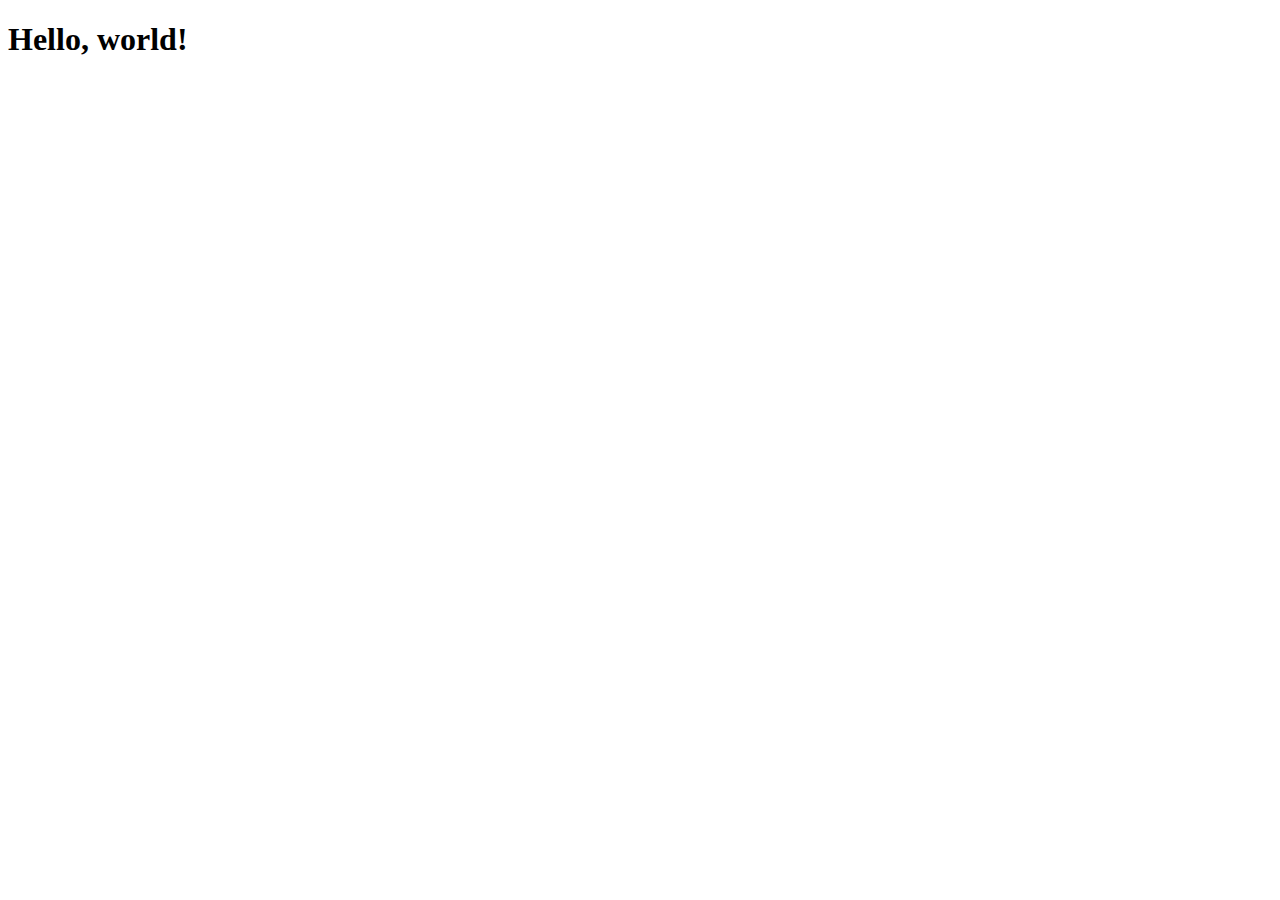
==== index.html @ 2d8e5684 "commit" ====
<!doctype html>
<html lang="en">
  <head>
    <!-- Required meta tags -->
    <meta charset="utf-8">
    <meta name="viewport" content="width=device-width, initial-scale=1">

    <!-- Bootstrap CSS -->
    <link href="https://cdn.jsdelivr.net/npm/bootstrap@5.1.3/dist/css/bootstrap.min.css" rel="stylesheet" integrity="sha384-1BmE4kWBq78iYhFldvKuhfTAU6auU8tT94WrHftjDbrCEXSU1oBoqyl2QvZ6jIW3" crossorigin="anonymous">

    <title>Hello, world!</title>
  </head>
  <body>
    <h1>Hello, world!</h1>

    <!-- Optional JavaScript; choose one of the two! -->

    <!-- Option 1: Bootstrap Bundle with Popper -->
    <script src="https://cdn.jsdelivr.net/npm/bootstrap@5.1.3/dist/js/bootstrap.bundle.min.js" integrity="sha384-ka7Sk0Gln4gmtz2MlQnikT1wXgYsOg+OMhuP+IlRH9sENBO0LRn5q+8nbTov4+1p" crossorigin="anonymous"></script>

    <!-- Option 2: Separate Popper and Bootstrap JS -->
    <!--
    <script src="https://cdn.jsdelivr.net/npm/@popperjs/core@2.10.2/dist/umd/popper.min.js" integrity="sha384-7+zCNj/IqJ95wo16oMtfsKbZ9ccEh31eOz1HGyDuCQ6wgnyJNSYdrPa03rtR1zdB" crossorigin="anonymous"></script>
    <script src="https://cdn.jsdelivr.net/npm/bootstrap@5.1.3/dist/js/bootstrap.min.js" integrity="sha384-QJHtvGhmr9XOIpI6YVutG+2QOK9T+ZnN4kzFN1RtK3zEFEIsxhlmWl5/YESvpZ13" crossorigin="anonymous"></script>
    -->
  </body>
</html>
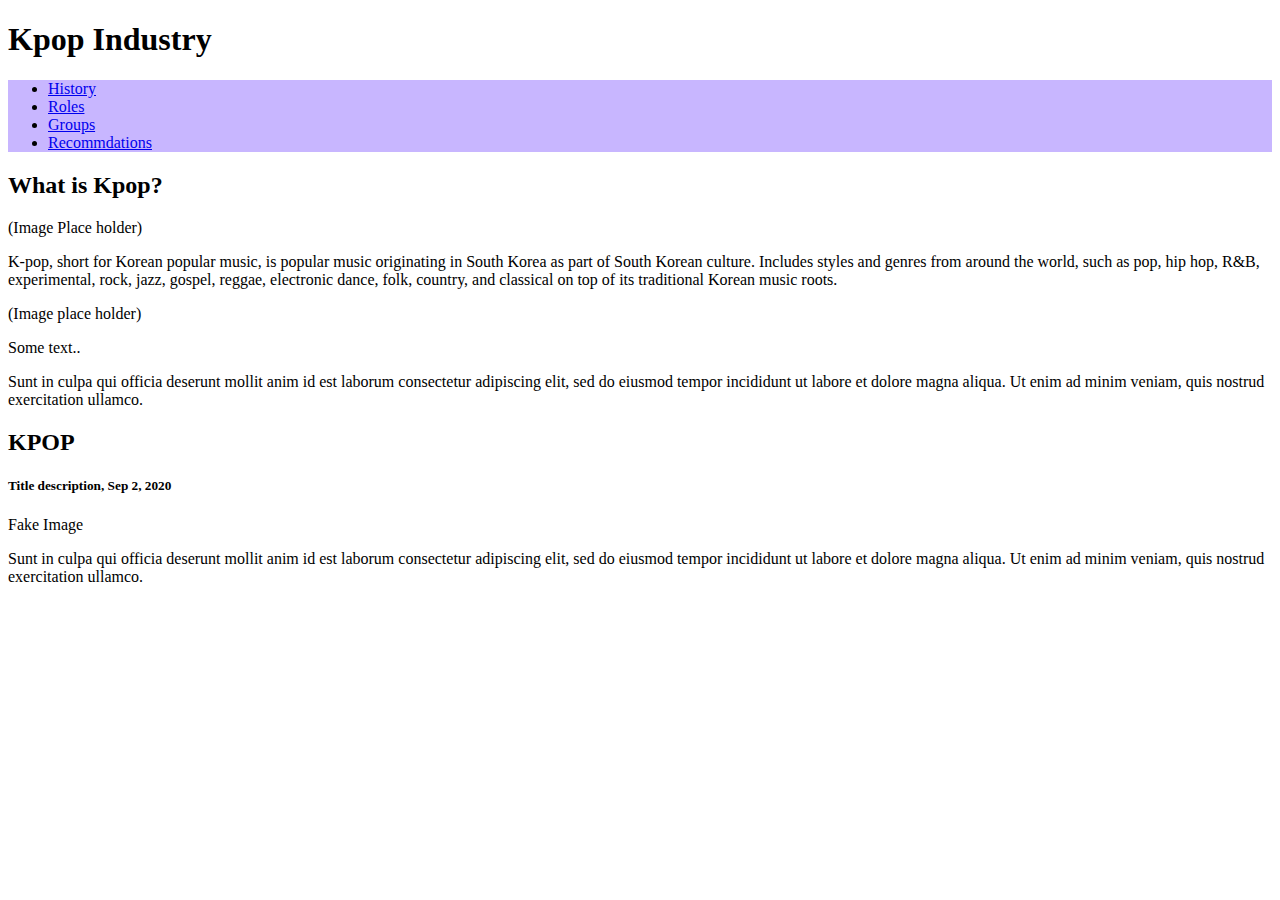
==== commit 5b0e99dd: "commit" ====
--- a/index.html
+++ b/index.html
@@ -4,24 +4,56 @@
     <!-- Required meta tags -->
     <meta charset="utf-8">
     <meta name="viewport" content="width=device-width, initial-scale=1">
-
-    <!-- Bootstrap CSS -->
     <link href="https://cdn.jsdelivr.net/npm/bootstrap@5.1.3/dist/css/bootstrap.min.css" rel="stylesheet" integrity="sha384-1BmE4kWBq78iYhFldvKuhfTAU6auU8tT94WrHftjDbrCEXSU1oBoqyl2QvZ6jIW3" crossorigin="anonymous">
-
-    <title>Hello, world!</title>
+    <title>Kpop Industry</title>
+    <style>
+      a {
+        color: azures;
+      }
+    </style>
   </head>
   <body>
-    <h1>Hello, world!</h1>
+    <h1>Kpop Industry</h1>
+    <nav style="background-color: #C8B6FF;" class="navbar navbar-expand-sm navbar-">
+      <div class="container-fluid">
+        <ul class="navbar-nav">
+          <li class="nav-item">
+            <a class="nav-link active" href="history.html">History</a>
+          </li>
+          <li class="nav-item">
+            <a class="nav-link" href="Roles.html">Roles</a>
+          </li>
+          <li class="nav-item">
+            <a class="nav-link" href="Groups.html">Groups</a>
+          </li>
+          <li class="nav-item">
+            <a class="nav-link" href="recs.html">Recommdations</a>
+          </li>
+        </ul>
+      </div>
+    </nav>
+    <div class="container mt-5">
+  <div class="row">
+    <div class="col-sm-4">
+      <h2>What is Kpop?</h2>
+      <div class="fakeimg">(Image Place holder)</div>
+      <p>K-pop, short for Korean popular music, is popular music originating in South Korea as part of South Korean culture. Includes styles and genres from around the world, such as pop, hip hop, R&B, experimental, rock, jazz, gospel, reggae, electronic dance, folk, country, and classical on top of its traditional Korean music roots.</p>
+    </div>
+    <div class="col-sm-8">
+      <div class="fakeimg">(Image place holder)</div>
+      <p>Some text..</p>
+      <p>Sunt in culpa qui officia deserunt mollit anim id est laborum consectetur adipiscing elit, sed do eiusmod tempor incididunt ut labore et dolore magna aliqua. Ut enim ad minim veniam, quis nostrud exercitation ullamco.</p>
 
-    <!-- Optional JavaScript; choose one of the two! -->
+      <h2 class="mt-5">KPOP</h2>
+      <h5>Title description, Sep 2, 2020</h5>
+      <div class="fakeimg">Fake Image</div>
+      
+      <p>Sunt in culpa qui officia deserunt mollit anim id est laborum consectetur adipiscing elit, sed do eiusmod tempor incididunt ut labore et dolore magna aliqua. Ut enim ad minim veniam, quis nostrud exercitation ullamco.</p>
+    </div>
+  </div>
+</div>
 
-    <!-- Option 1: Bootstrap Bundle with Popper -->
     <script src="https://cdn.jsdelivr.net/npm/bootstrap@5.1.3/dist/js/bootstrap.bundle.min.js" integrity="sha384-ka7Sk0Gln4gmtz2MlQnikT1wXgYsOg+OMhuP+IlRH9sENBO0LRn5q+8nbTov4+1p" crossorigin="anonymous"></script>
 
-    <!-- Option 2: Separate Popper and Bootstrap JS -->
-    <!--
-    <script src="https://cdn.jsdelivr.net/npm/@popperjs/core@2.10.2/dist/umd/popper.min.js" integrity="sha384-7+zCNj/IqJ95wo16oMtfsKbZ9ccEh31eOz1HGyDuCQ6wgnyJNSYdrPa03rtR1zdB" crossorigin="anonymous"></script>
-    <script src="https://cdn.jsdelivr.net/npm/bootstrap@5.1.3/dist/js/bootstrap.min.js" integrity="sha384-QJHtvGhmr9XOIpI6YVutG+2QOK9T+ZnN4kzFN1RtK3zEFEIsxhlmWl5/YESvpZ13" crossorigin="anonymous"></script>
-    -->
   </body>
 </html>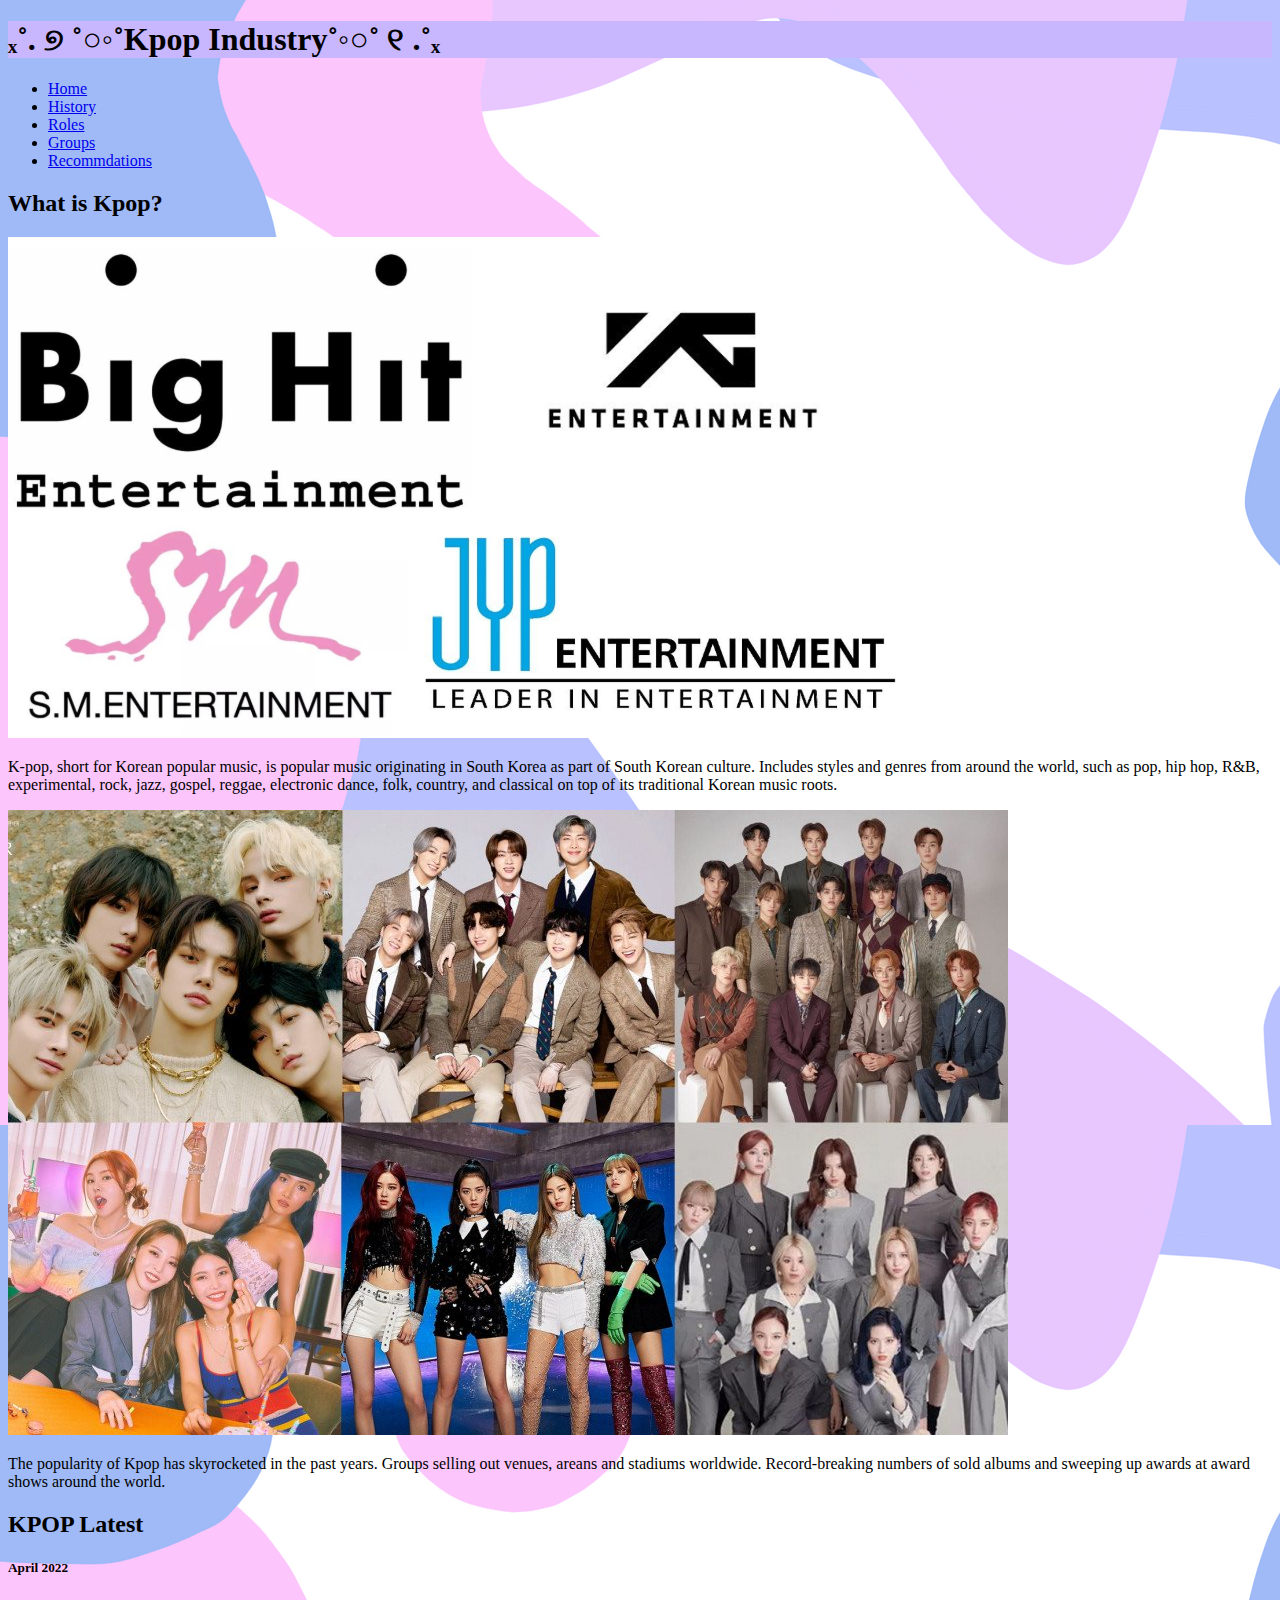
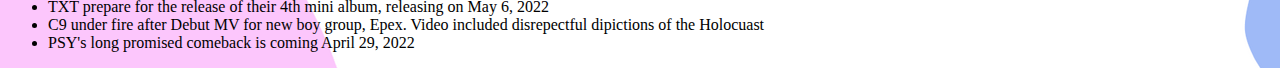
==== commit e6a249e5: "commit" ====
--- a/index.html
+++ b/index.html
@@ -5,29 +5,34 @@
     <meta charset="utf-8">
     <meta name="viewport" content="width=device-width, initial-scale=1">
     <link href="https://cdn.jsdelivr.net/npm/bootstrap@5.1.3/dist/css/bootstrap.min.css" rel="stylesheet" integrity="sha384-1BmE4kWBq78iYhFldvKuhfTAU6auU8tT94WrHftjDbrCEXSU1oBoqyl2QvZ6jIW3" crossorigin="anonymous">
+    <link rel="stylesheet" href="style.css">
     <title>Kpop Industry</title>
     <style>
-      a {
-        color: azures;
-      }
+    
     </style>
   </head>
   <body>
-    <h1>Kpop Industry</h1>
-    <nav style="background-color: #C8B6FF;" class="navbar navbar-expand-sm navbar-">
+    <div style= "background-color:#c8b6ff ;" class="p-5  text-dark text-center">
+      <h1>ₓ˚. ୭ ˚○◦˚Kpop Industry˚◦○˚ ୧ .˚ₓ</h1> 
+    </div>
+  
+    <nav class="navbar navbar-expand-sm bg-white ">
       <div class="container-fluid">
         <ul class="navbar-nav">
           <li class="nav-item">
-            <a class="nav-link active" href="history.html">History</a>
+            <a class="nav-link text-body" href="index.html">Home</a>
           </li>
           <li class="nav-item">
-            <a class="nav-link" href="Roles.html">Roles</a>
+            <a class="nav-link active text-body" href="history.html">History</a>
           </li>
           <li class="nav-item">
-            <a class="nav-link" href="Groups.html">Groups</a>
+            <a class="nav-link text-body" href="Roles.html">Roles</a>
           </li>
           <li class="nav-item">
-            <a class="nav-link" href="recs.html">Recommdations</a>
+            <a class="nav-link text-body" href="Groups.html">Groups</a>
+          </li>
+          <li class="nav-item">
+            <a class="nav-link text-body" href="recs.html">Recommdations</a>
           </li>
         </ul>
       </div>
@@ -36,19 +41,24 @@
   <div class="row">
     <div class="col-sm-4">
       <h2>What is Kpop?</h2>
-      <div class="fakeimg">(Image Place holder)</div>
+      <div class="fakeimg"></div>
+      <img src="comp.png" class="img-fluid" alt="Kpop companies" >
       <p>K-pop, short for Korean popular music, is popular music originating in South Korea as part of South Korean culture. Includes styles and genres from around the world, such as pop, hip hop, R&B, experimental, rock, jazz, gospel, reggae, electronic dance, folk, country, and classical on top of its traditional Korean music roots.</p>
     </div>
     <div class="col-sm-8">
-      <div class="fakeimg">(Image place holder)</div>
-      <p>Some text..</p>
-      <p>Sunt in culpa qui officia deserunt mollit anim id est laborum consectetur adipiscing elit, sed do eiusmod tempor incididunt ut labore et dolore magna aliqua. Ut enim ad minim veniam, quis nostrud exercitation ullamco.</p>
+      <div class="fakeimg"></div>
+      <img src="groups1.jpeg" class= "img-fluid" alt="kpop groups">
+      
+      <p>The popularity of Kpop has skyrocketed in the past years. Groups selling out venues, areans and stadiums worldwide. Record-breaking numbers of sold albums and sweeping up awards at award shows around the world.</p>
 
-      <h2 class="mt-5">KPOP</h2>
-      <h5>Title description, Sep 2, 2020</h5>
-      <div class="fakeimg">Fake Image</div>
-      
-      <p>Sunt in culpa qui officia deserunt mollit anim id est laborum consectetur adipiscing elit, sed do eiusmod tempor incididunt ut labore et dolore magna aliqua. Ut enim ad minim veniam, quis nostrud exercitation ullamco.</p>
+      <h2 class="mt-5">KPOP Latest</h2>
+      <h5>April 2022</h5>
+      <div class="fakeimg"></div>
+      <ul>
+        <li>TXT prepare for the release of their 4th mini album, releasing on May 6, 2022</li>
+        <li>C9 under fire after Debut MV for new boy group, Epex. Video included disrepectful dipictions of the Holocuast</li>
+        <li>PSY's long promised comeback is coming April 29, 2022</li>
+      </ul>
     </div>
   </div>
 </div>
--- a/style.css
+++ b/style.css
@@ -0,0 +1,3 @@
+body {
+    background-image: url("bg2_75.png");
+}